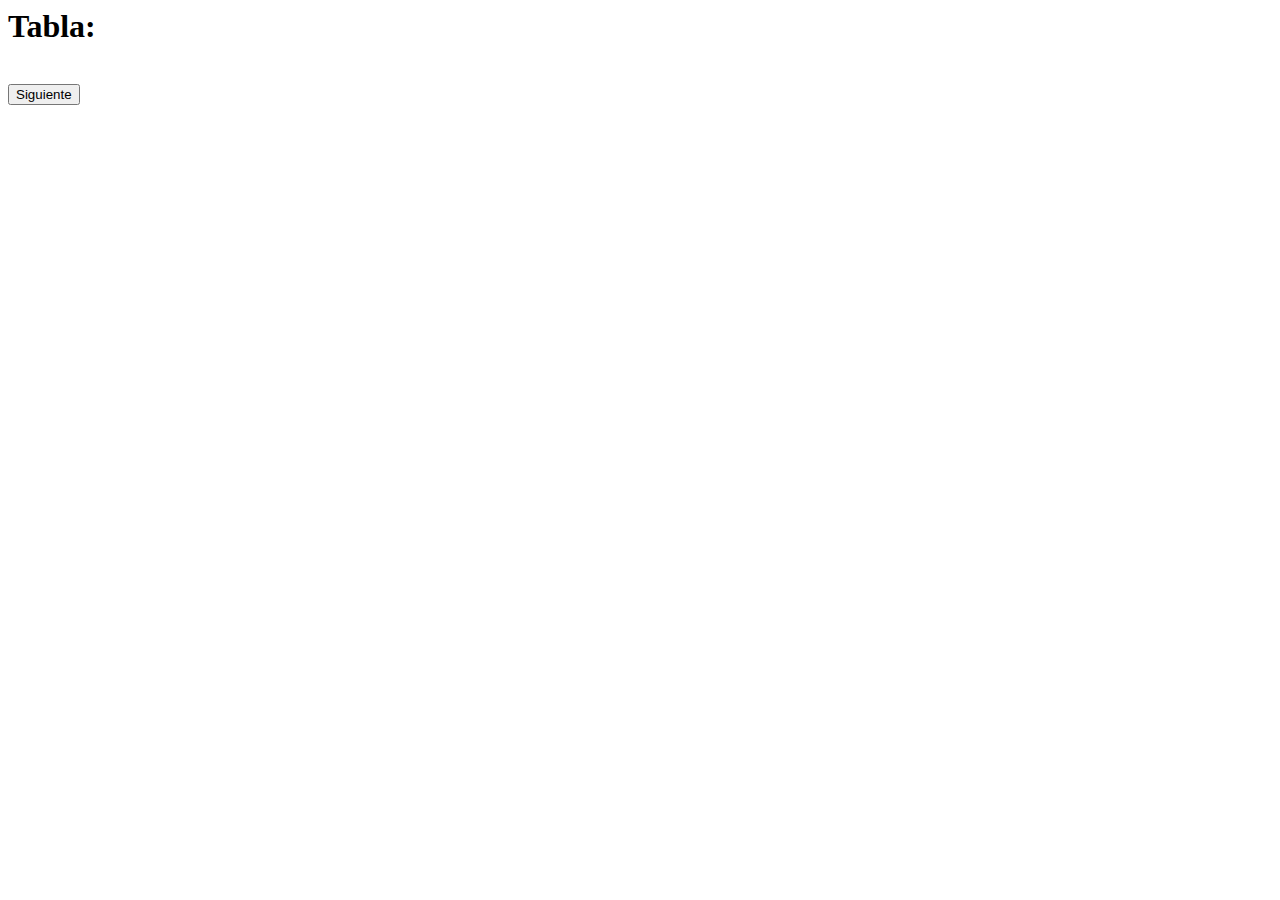
==== php/conexion.html @ 074aa563 "Create conexion.html" ====
<html lang="en">
<head>
    <meta charset="UTF-8">
    <meta name="viewport" content="width=device-width, initial-scale=1.0">
    <title>pruebas</title>
    <form method="POST" action="conexion.php">
        <h1>Tabla:</h1>  
        <br><input type="submit" name="boton_nomina" value="Siguiente"></br>
        </form>
</head>
<body>
    
</body>
</html>
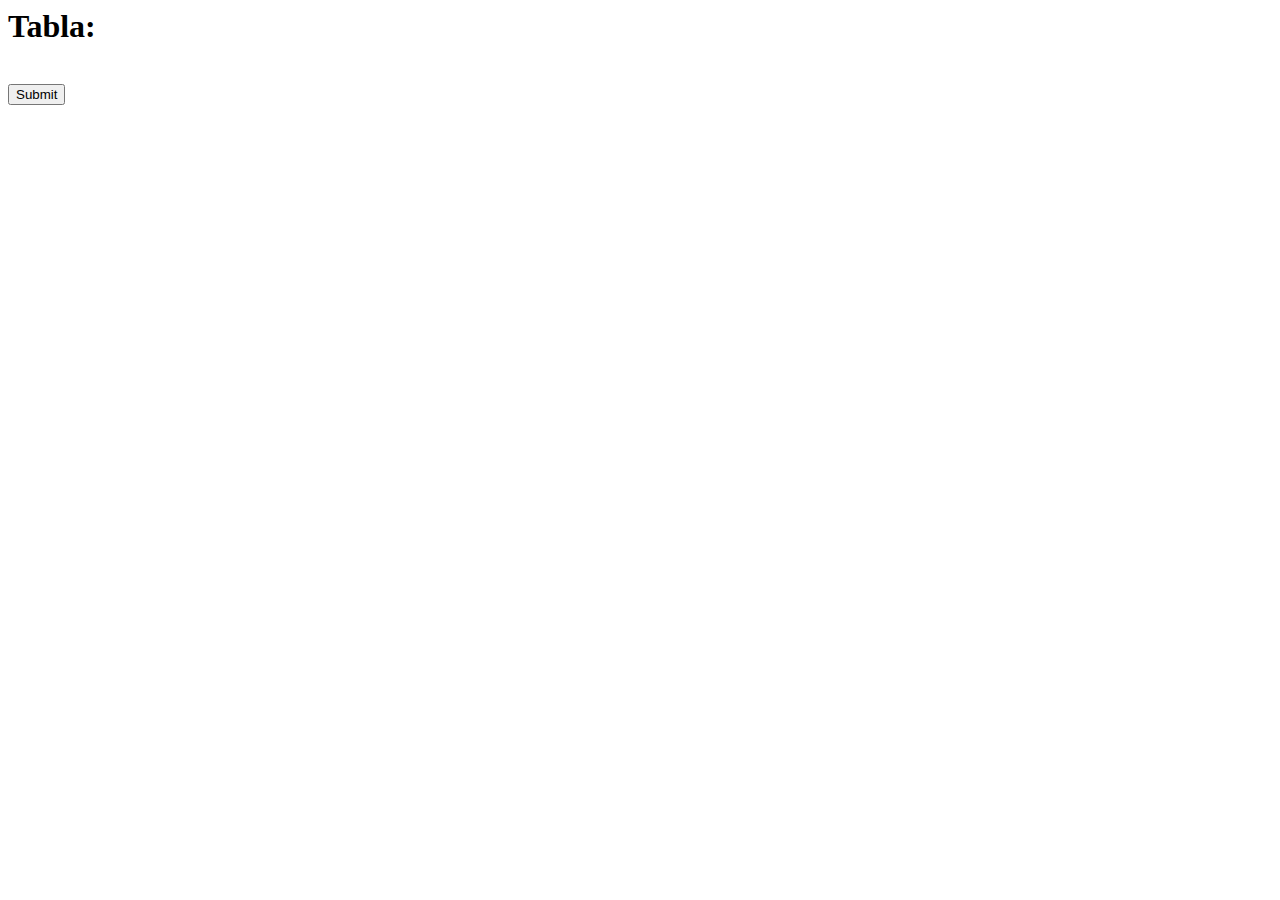
==== commit 971f82e5: "actualizar" ====
--- a/php/conexion.html
+++ b/php/conexion.html
@@ -1,12 +1,11 @@
-<html lang="en">
+<html>
 <head>
-    <meta charset="UTF-8">
-    <meta name="viewport" content="width=device-width, initial-scale=1.0">
     <title>pruebas</title>
     <form method="POST" action="conexion.php">
         <h1>Tabla:</h1>  
-        <br><input type="submit" name="boton_nomina" value="Siguiente"></br>
+        <br><input type="submit" name="boton_nomina" ></br>
         </form>
+
 </head>
 <body>
     
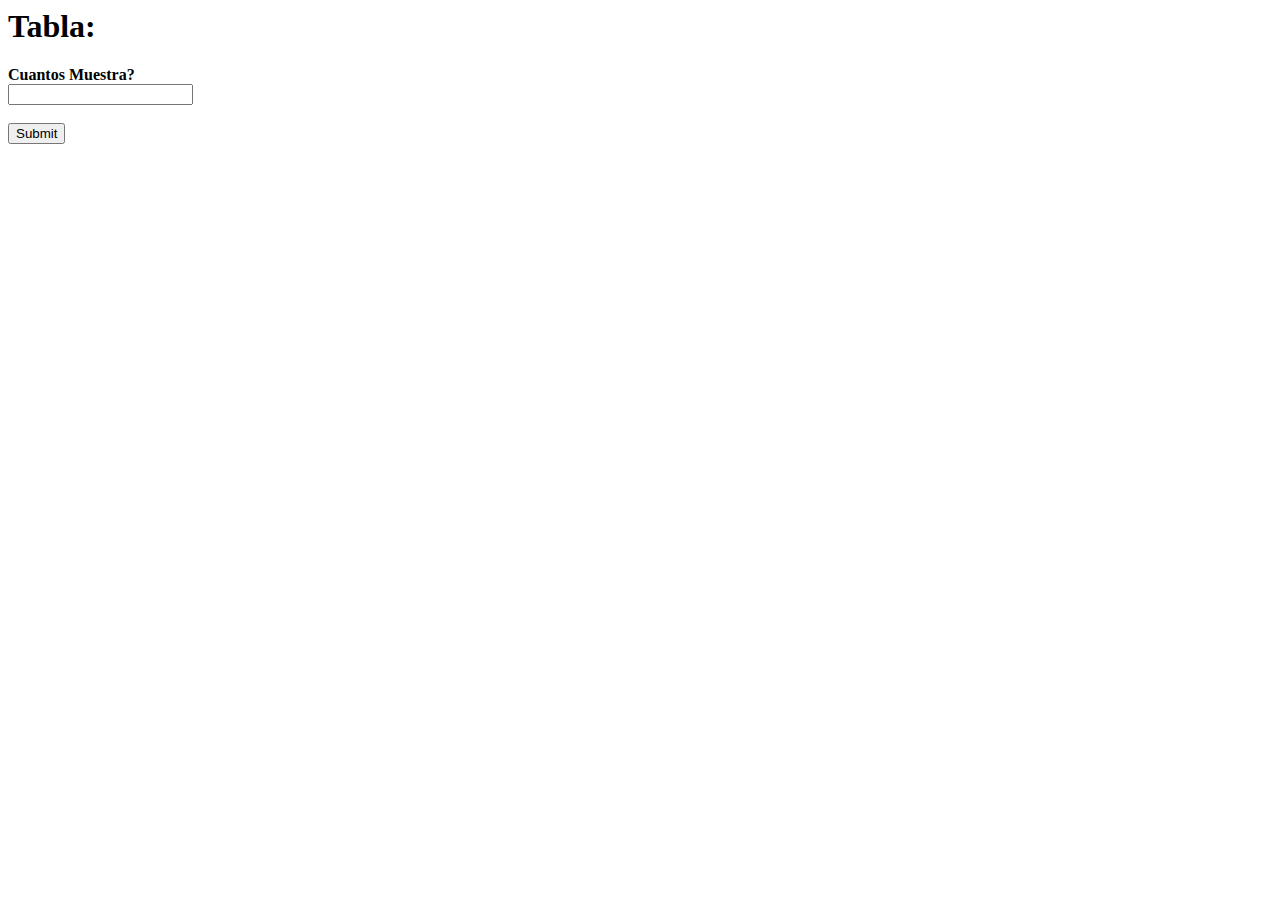
==== commit e5d5363a: "modificaciones" ====
--- a/php/conexion.html
+++ b/php/conexion.html
@@ -3,6 +3,7 @@
     <title>pruebas</title>
     <form method="POST" action="conexion.php">
         <h1>Tabla:</h1>  
+        <b>Cuantos Muestra?<br><input type="text" name="cuantos" ></br></b>
         <br><input type="submit" name="boton_nomina" ></br>
         </form>
 
